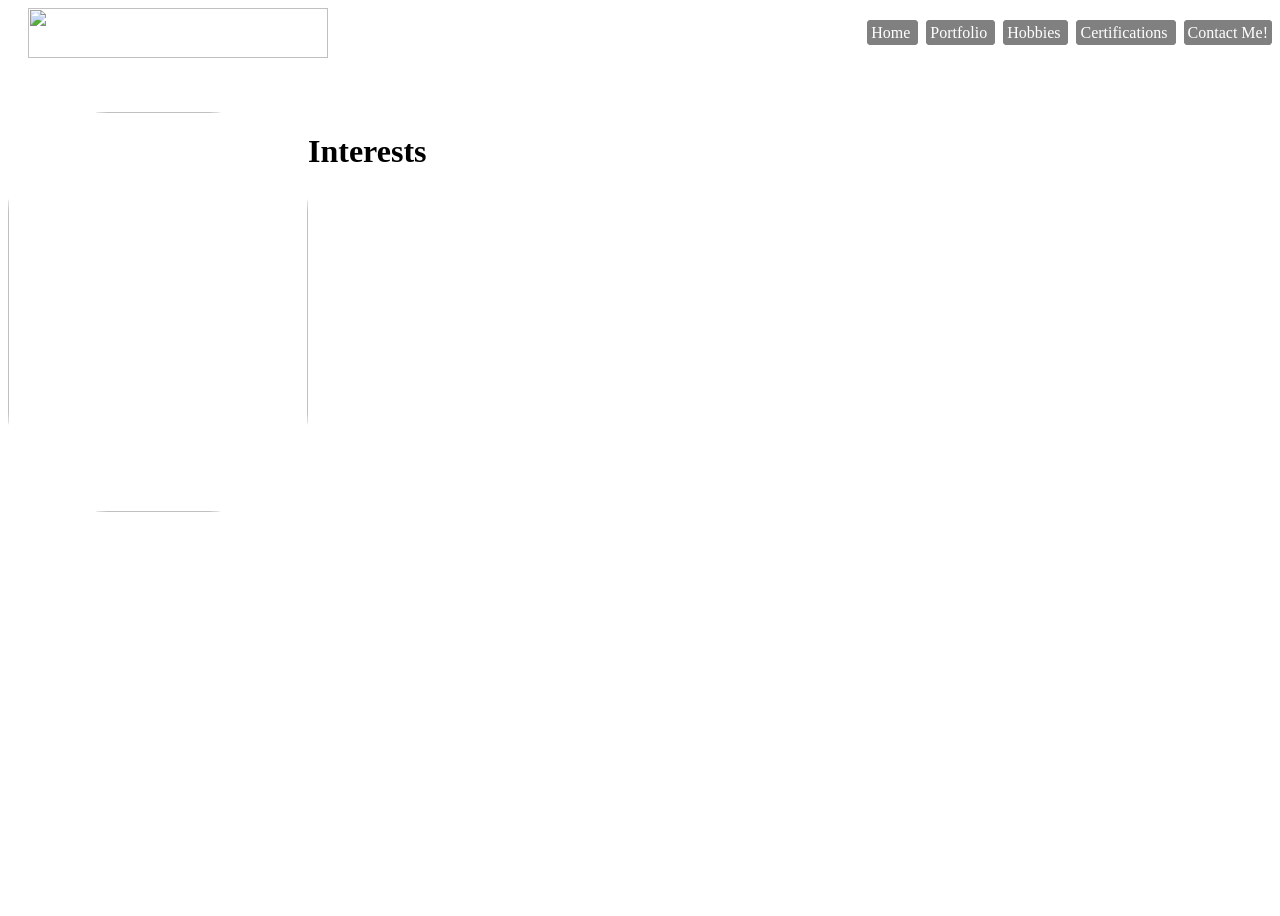
==== Portfolio.html @ c63d152f "Update and rename index.html to Portfolio.html" ====
<html>
    <head>
        <title>
            Digital Portfolio
        </title>
    
    <style type="text/css">
        body{
            background-image: url(http://hdqwalls.com/wallpapers/windows-10-dark-to.jpg);
            background-size: cover;
            height: 100%;
            background-repeat: no-repeat;
        }

        div div ul li{
            display: inline;
            background: grey;
            border : solid grey 4px;
            border-radius: 4px;
            text-align: center;
        }
        li a{
            color:white;
            text-decoration: none;
        }
    </style>

    </head>
<body>
    
<div>
    <div class="header">
        <div>
        <ul style="color: white; list-style-type: none;  float: right;">
            <li>
                <a href="DP.html">Home</a>
            </li>
            &nbsp;
            <li>
                <a href="DP.html">Portfolio</a>
            </li>
            &nbsp;

            <li>
                <a href="DP.html">Hobbies</a>
            </li>
            &nbsp;
            <li>
                <a href="DP.html">Certifications</a>
            </li>
            &nbsp;
            <li>
                <a href="DP.html">Contact Me!</a>
            </li>

        </ul>
    </div>
    <div>
        <img src="https://txt-dynamic.static.1001fonts.net/txt/dHRmLjgwLmZmZi5XV0Z6YUNCS1lXbHUuMAAA/fluoxetine.regular.png" style="width: 300px; height: 50px; margin-left: 20px;">
    </div>
    </div>
    <div class="body">
        <br><br><br>
        <img src="https://cdn2.vectorstock.com/i/1000x1000/72/51/stick-figure-stickman-icon-pictogram-simple-vector-18167251.jpg" style="float: left; width: 300px; height: 400px; border-radius: 100px;">
        <h1 style="">Interests</h1>
    </div>
</div>

</div>

</body>

</html>
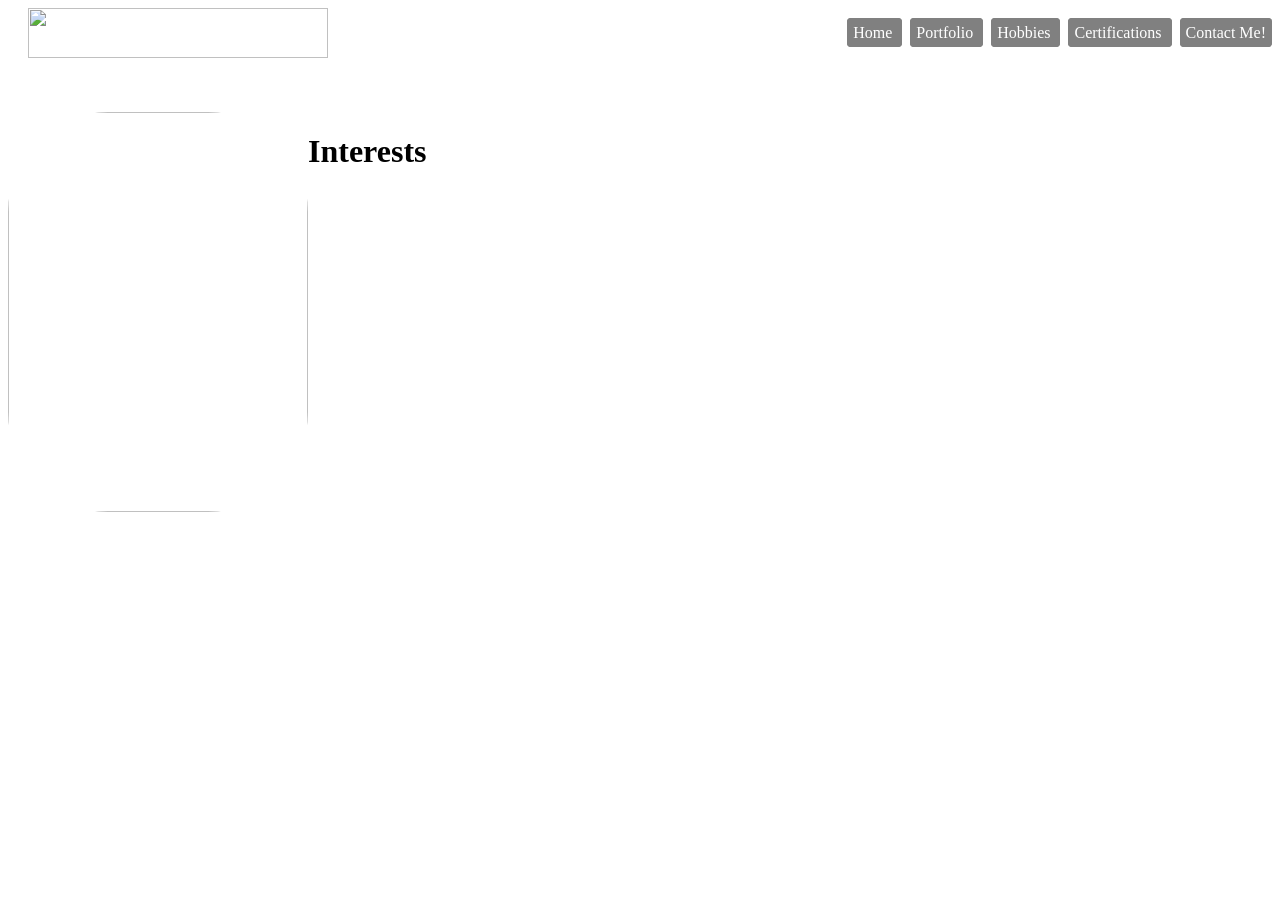
==== commit ebbb3131: "Border Changed" ====
--- a/Portfolio.html
+++ b/Portfolio.html
@@ -15,7 +15,7 @@
         div div ul li{
             display: inline;
             background: grey;
-            border : solid grey 4px;
+            border : solid grey 6px;
             border-radius: 4px;
             text-align: center;
         }
@@ -33,24 +33,24 @@
         <div>
         <ul style="color: white; list-style-type: none;  float: right;">
             <li>
-                <a href="DP.html">Home</a>
+                <a href="Portfolio.html">Home</a>
             </li>
             &nbsp;
             <li>
-                <a href="DP.html">Portfolio</a>
+                <a href="Portfolio.html">Portfolio</a>
             </li>
             &nbsp;
 
             <li>
-                <a href="DP.html">Hobbies</a>
+                <a href="Portfolio.html">Hobbies</a>
             </li>
             &nbsp;
             <li>
-                <a href="DP.html">Certifications</a>
+                <a href="Portfolio.html">Certifications</a>
             </li>
             &nbsp;
             <li>
-                <a href="DP.html">Contact Me!</a>
+                <a href="Portfolio.html">Contact Me!</a>
             </li>
 
         </ul>
